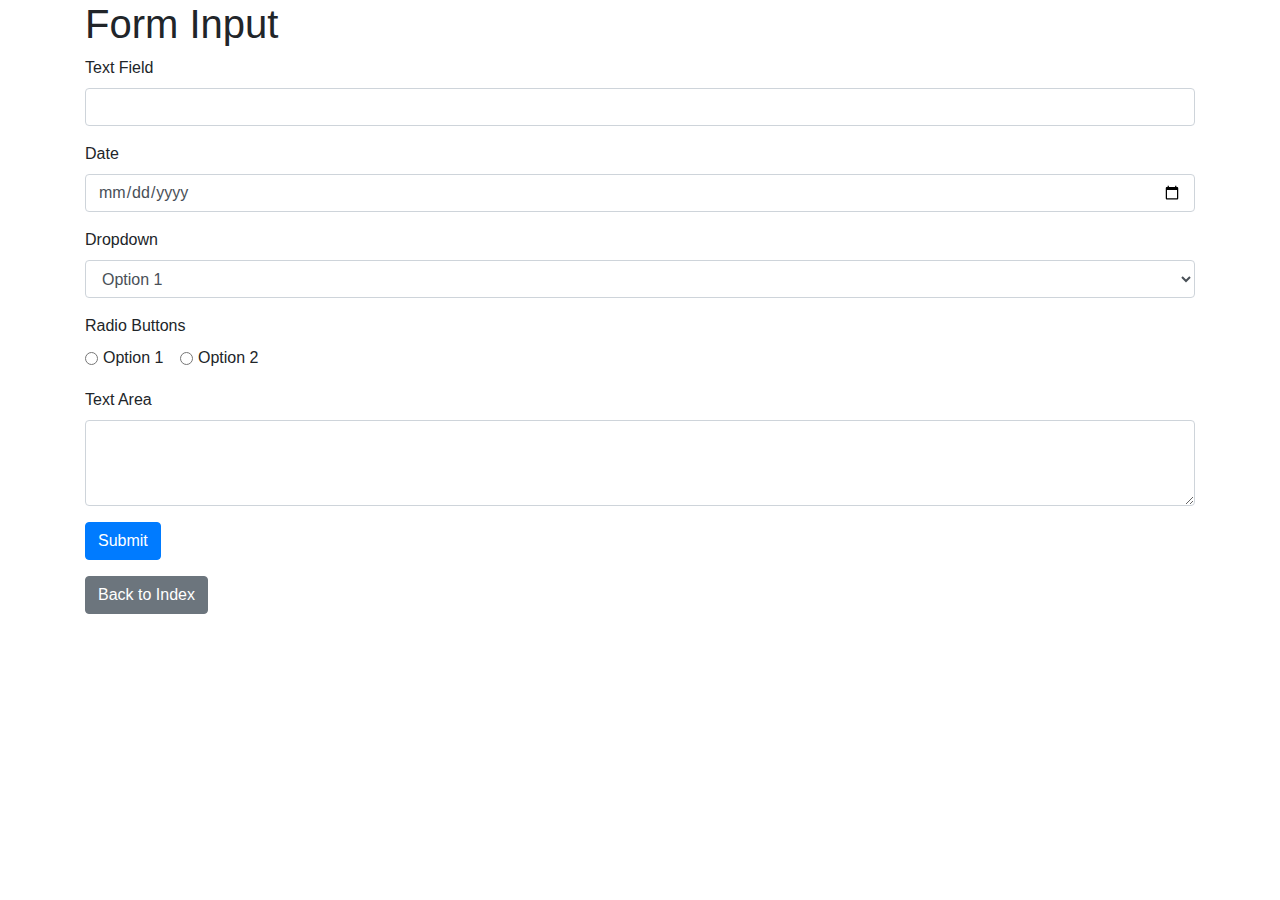
==== index.html @ cdd83cad "3" ====
<!DOCTYPE html>
<html lang="en">
<head>
  <meta charset="UTF-8">
  <meta name="viewport" content="width=device-width, initial-scale=1.0">
  <title>Halaman 2</title>
  <!-- Bootstrap CSS -->
  <link href="https://stackpath.bootstrapcdn.com/bootstrap/4.5.2/css/bootstrap.min.css" rel="stylesheet">
</head>
<body>
  <div class="container">
    <h1>Form Input</h1>
    <!-- Form -->
    <form id="myForm">
      <div class="form-group">
        <label for="textField">Text Field</label>
        <input type="text" class="form-control" id="textField">
      </div>
      <div class="form-group">
        <label for="dateField">Date</label>
        <input type="date" class="form-control" id="dateField">
      </div>
      <div class="form-group">
        <label for="selectField">Dropdown</label>
        <select class="form-control" id="selectField">
          <option value="option1">Option 1</option>
          <option value="option2">Option 2</option>
          <option value="option3">Option 3</option>
        </select>
      </div>
      <div class="form-group">
        <label>Radio Buttons</label><br>
        <div class="form-check form-check-inline">
          <input class="form-check-input" type="radio" name="radioOptions" id="radioOption1" value="option1">
          <label class="form-check-label" for="radioOption1">Option 1</label>
        </div>
        <div class="form-check form-check-inline">
          <input class="form-check-input" type="radio" name="radioOptions" id="radioOption2" value="option2">
          <label class="form-check-label" for="radioOption2">Option 2</label>
        </div>
      </div>
      <div class="form-group">
        <label for="textareaField">Text Area</label>
        <textarea class="form-control" id="textareaField" rows="3"></textarea>
      </div>
      <!-- Button Submit -->
      <button type="submit" class="btn btn-primary">Submit</button>
    </form>
    <!-- Tombol Kembali ke Halaman Utama -->
    <a href="index.html" class="btn btn-secondary mt-3">Back to Index</a>
  </div>

  <!-- Bootstrap JS and jQuery -->
  <script src="https://code.jquery.com/jquery-3.5.1.slim.min.js"></script>
  <script src="https://cdn.jsdelivr.net/npm/@popperjs/core@2.5.4/dist/umd/popper.min.js"></script>
  <script src="https://stackpath.bootstrapcdn.com/bootstrap/4.5.2/js/bootstrap.min.js"></script>

  <!-- JavaScript for Form Submission -->
  <script>
    document.getElementById("myForm").addEventListener("submit", function(event){
      event.preventDefault();
      var textFieldValue = document.getElementById("textField").value;
      var dateFieldValue = document.getElementById("dateField").value;
      var selectFieldValue = document.getElementById("selectField").value;
      var radioOptions = document.getElementsByName("radioOptions");
      var radioValue;
      for (var i = 0; i < radioOptions.length; i++) {
        if (radioOptions[i].checked) {
          radioValue = radioOptions[i].value;
          break;
        }
      }
      var textAreaValue = document.getElementById("textareaField").value;
      var message = "Text Field: " + textFieldValue + "\nDate: " + dateFieldValue + "\nDropdown: " + selectFieldValue + "\nRadio Button: " + radioValue + "\nText Area: " + textAreaValue;
      alert(message);
    });
  </script>
</body>
</html>
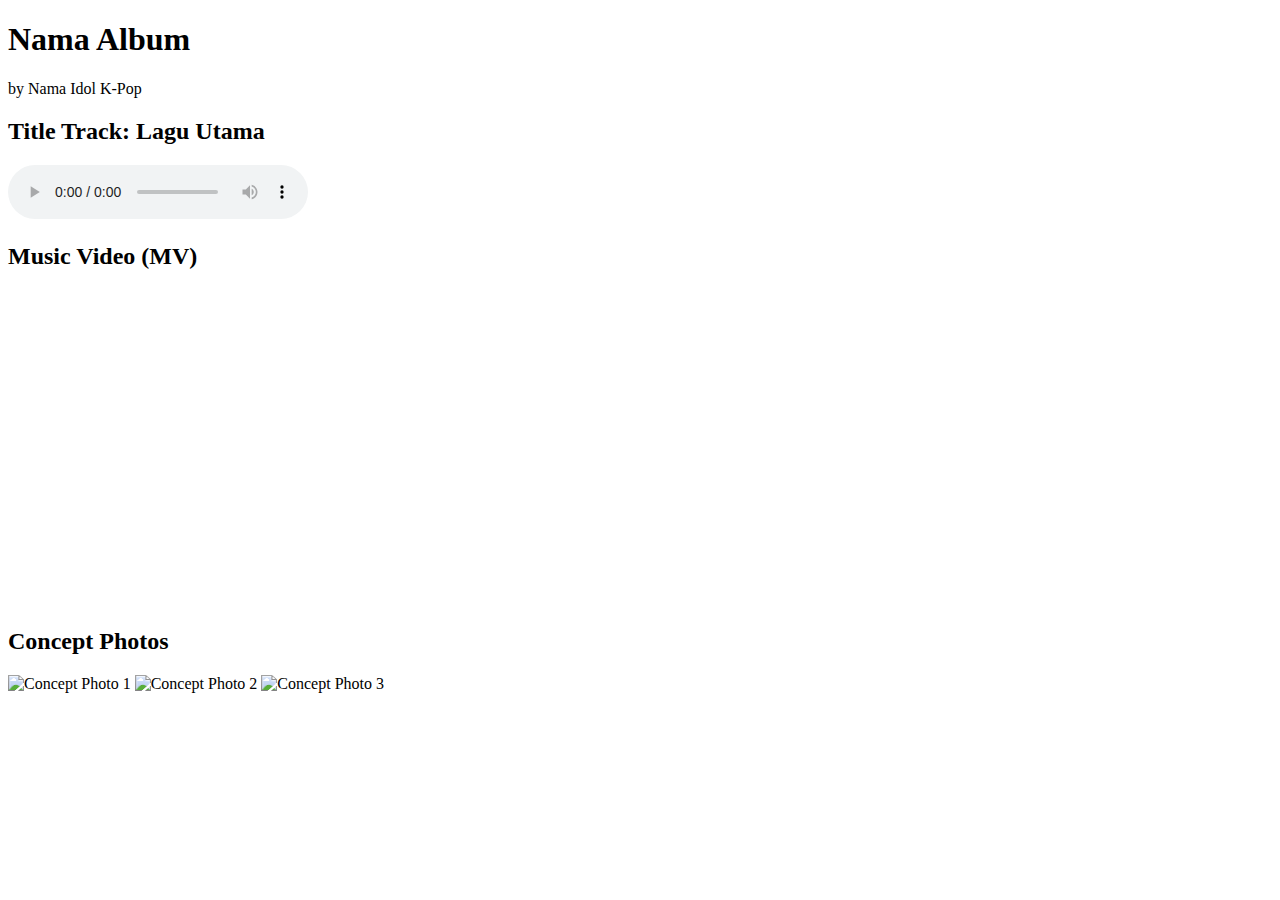
==== commit 2b008595: "6" ====
--- a/index.html
+++ b/index.html
@@ -1,79 +1,37 @@
 <!DOCTYPE html>
-<html lang="en">
+<html lang="id">
 <head>
-  <meta charset="UTF-8">
-  <meta name="viewport" content="width=device-width, initial-scale=1.0">
-  <title>Halaman 2</title>
-  <!-- Bootstrap CSS -->
-  <link href="https://stackpath.bootstrapcdn.com/bootstrap/4.5.2/css/bootstrap.min.css" rel="stylesheet">
+    <meta charset="UTF-8">
+    <meta name="viewport" content="width=device-width, initial-scale=1.0">
+    <title>Album Idol K-Pop</title>
+    <link rel="stylesheet" href="styles.css">
 </head>
 <body>
-  <div class="container">
-    <h1>Form Input</h1>
-    <!-- Form -->
-    <form id="myForm">
-      <div class="form-group">
-        <label for="textField">Text Field</label>
-        <input type="text" class="form-control" id="textField">
-      </div>
-      <div class="form-group">
-        <label for="dateField">Date</label>
-        <input type="date" class="form-control" id="dateField">
-      </div>
-      <div class="form-group">
-        <label for="selectField">Dropdown</label>
-        <select class="form-control" id="selectField">
-          <option value="option1">Option 1</option>
-          <option value="option2">Option 2</option>
-          <option value="option3">Option 3</option>
-        </select>
-      </div>
-      <div class="form-group">
-        <label>Radio Buttons</label><br>
-        <div class="form-check form-check-inline">
-          <input class="form-check-input" type="radio" name="radioOptions" id="radioOption1" value="option1">
-          <label class="form-check-label" for="radioOption1">Option 1</label>
+    <div class="album-container">
+        <div class="album-header">
+            <h1>Nama Album</h1>
+            <p>by Nama Idol K-Pop</p>
         </div>
-        <div class="form-check form-check-inline">
-          <input class="form-check-input" type="radio" name="radioOptions" id="radioOption2" value="option2">
-          <label class="form-check-label" for="radioOption2">Option 2</label>
+
+        <div class="media-section">
+            <h2>Title Track: Lagu Utama</h2>
+            <audio controls>
+                <source src="path/to/your/title-track.mp3" type="audio/mpeg">
+                Browser Anda tidak mendukung tag audio.
+            </audio>
         </div>
-      </div>
-      <div class="form-group">
-        <label for="textareaField">Text Area</label>
-        <textarea class="form-control" id="textareaField" rows="3"></textarea>
-      </div>
-      <!-- Button Submit -->
-      <button type="submit" class="btn btn-primary">Submit</button>
-    </form>
-    <!-- Tombol Kembali ke Halaman Utama -->
-    <a href="index.html" class="btn btn-secondary mt-3">Back to Index</a>
-  </div>
 
-  <!-- Bootstrap JS and jQuery -->
-  <script src="https://code.jquery.com/jquery-3.5.1.slim.min.js"></script>
-  <script src="https://cdn.jsdelivr.net/npm/@popperjs/core@2.5.4/dist/umd/popper.min.js"></script>
-  <script src="https://stackpath.bootstrapcdn.com/bootstrap/4.5.2/js/bootstrap.min.js"></script>
+        <div class="mv-section">
+            <h2>Music Video (MV)</h2>
+            <iframe width="560" height="315" src="https://www.youtube.com/embed/your-video-id" frameborder="0" allow="accelerometer; autoplay; clipboard-write; encrypted-media; gyroscope; picture-in-picture" allowfullscreen></iframe>
+        </div>
 
-  <!-- JavaScript for Form Submission -->
-  <script>
-    document.getElementById("myForm").addEventListener("submit", function(event){
-      event.preventDefault();
-      var textFieldValue = document.getElementById("textField").value;
-      var dateFieldValue = document.getElementById("dateField").value;
-      var selectFieldValue = document.getElementById("selectField").value;
-      var radioOptions = document.getElementsByName("radioOptions");
-      var radioValue;
-      for (var i = 0; i < radioOptions.length; i++) {
-        if (radioOptions[i].checked) {
-          radioValue = radioOptions[i].value;
-          break;
-        }
-      }
-      var textAreaValue = document.getElementById("textareaField").value;
-      var message = "Text Field: " + textFieldValue + "\nDate: " + dateFieldValue + "\nDropdown: " + selectFieldValue + "\nRadio Button: " + radioValue + "\nText Area: " + textAreaValue;
-      alert(message);
-    });
-  </script>
+        <div class="concept-photo-section">
+            <h2>Concept Photos</h2>
+            <img src="path/to/your/concept-photo1.jpg" alt="Concept Photo 1">
+            <img src="path/to/your/concept-photo2.jpg" alt="Concept Photo 2">
+            <img src="path/to/your/concept-photo3.jpg" alt="Concept Photo 3">
+        </div>
+    </div>
 </body>
 </html>
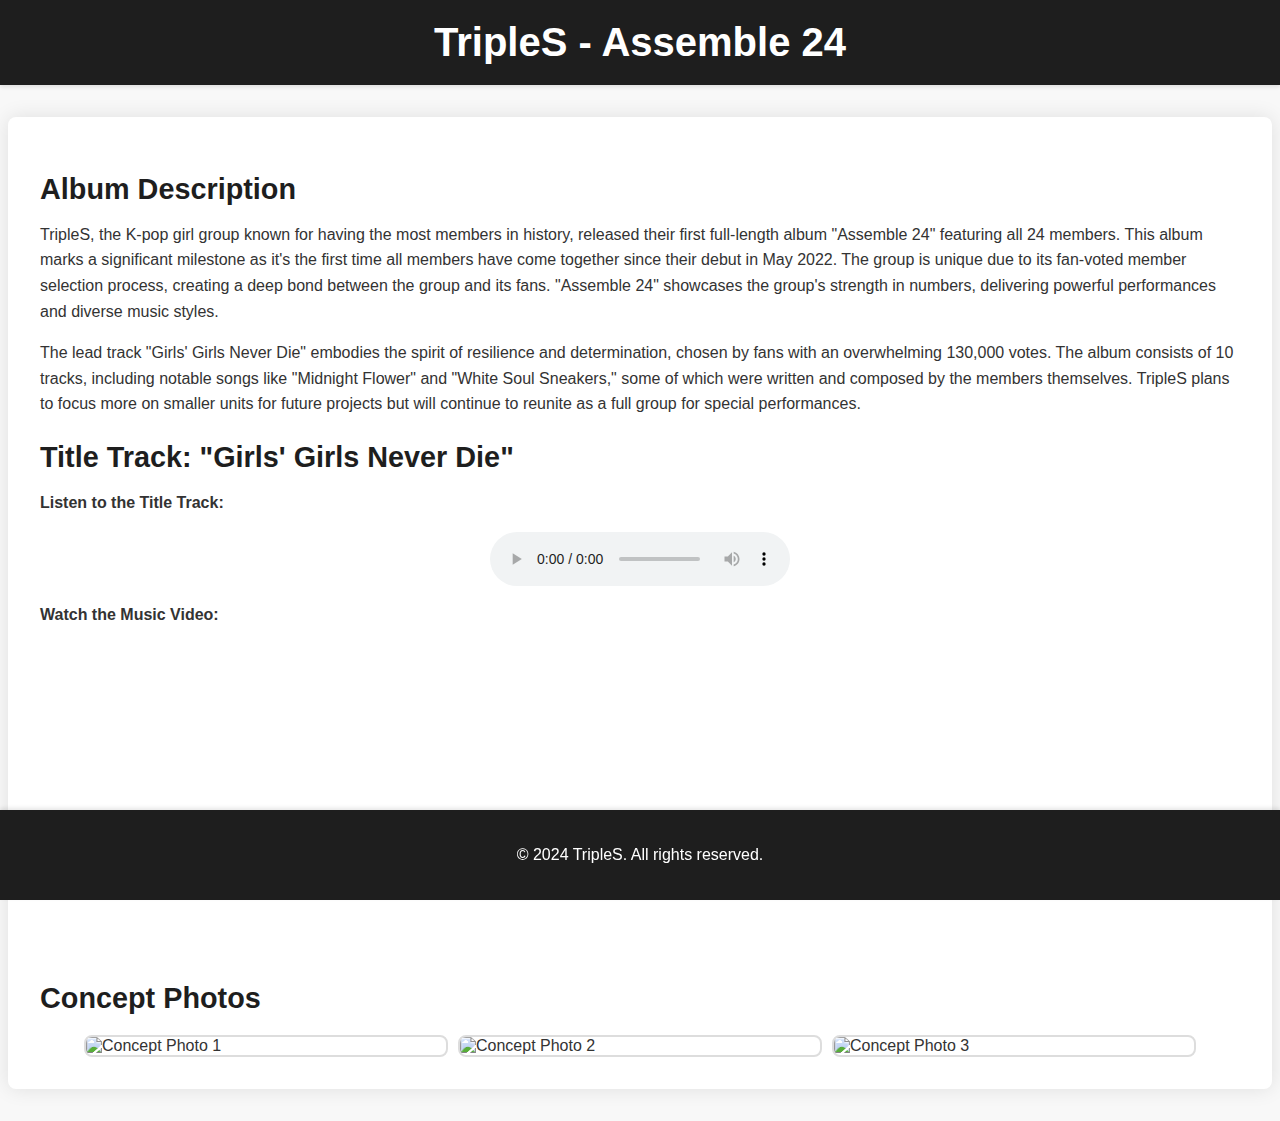
==== commit 82d06677: "14" ====
--- a/index.html
+++ b/index.html
@@ -1,37 +1,39 @@
 <!DOCTYPE html>
-<html lang="id">
+<html lang="en">
 <head>
     <meta charset="UTF-8">
     <meta name="viewport" content="width=device-width, initial-scale=1.0">
-    <title>Album Idol K-Pop</title>
+    <title>TripleS - Assemble 24</title>
     <link rel="stylesheet" href="styles.css">
 </head>
 <body>
-    <div class="album-container">
-        <div class="album-header">
-            <h1>Nama Album</h1>
-            <p>by Nama Idol K-Pop</p>
-        </div>
+    <header>
+        <h1>TripleS - Assemble 24</h1>
+    </header>
+    <div class="container">
+        <h2>Album Description</h2>
+        <p>TripleS, the K-pop girl group known for having the most members in history, released their first full-length album "Assemble 24" featuring all 24 members. This album marks a significant milestone as it's the first time all members have come together since their debut in May 2022. The group is unique due to its fan-voted member selection process, creating a deep bond between the group and its fans. "Assemble 24" showcases the group's strength in numbers, delivering powerful performances and diverse music styles.</p>
+        <p>The lead track "Girls' Girls Never Die" embodies the spirit of resilience and determination, chosen by fans with an overwhelming 130,000 votes. The album consists of 10 tracks, including notable songs like "Midnight Flower" and "White Soul Sneakers," some of which were written and composed by the members themselves. TripleS plans to focus more on smaller units for future projects but will continue to reunite as a full group for special performances.</p>
 
-        <div class="media-section">
-            <h2>Title Track: Lagu Utama</h2>
-            <audio controls>
-                <source src="path/to/your/title-track.mp3" type="audio/mpeg">
-                Browser Anda tidak mendukung tag audio.
-            </audio>
-        </div>
+        <h2>Title Track: "Girls' Girls Never Die"</h2>
+        <p><strong>Listen to the Title Track:</strong></p>
+        <audio controls>
+            <source src="media/girls_never_die.mp3" type="audio/mpeg">
+            Your browser does not support the audio element.
+        </audio>
+        <p><strong>Watch the Music Video:</strong></p>
+        <iframe width="560" height="315" src="https://youtu.be/2tda_TCjz8w" frameborder="0" allow="accelerometer; autoplay; clipboard-write; encrypted-media; gyroscope; picture-in-picture" allowfullscreen></iframe>
 
-        <div class="mv-section">
-            <h2>Music Video (MV)</h2>
-            <iframe width="560" height="315" src="https://www.youtube.com/embed/your-video-id" frameborder="0" allow="accelerometer; autoplay; clipboard-write; encrypted-media; gyroscope; picture-in-picture" allowfullscreen></iframe>
-        </div>
-
-        <div class="concept-photo-section">
-            <h2>Concept Photos</h2>
-            <img src="path/to/your/concept-photo1.jpg" alt="Concept Photo 1">
-            <img src="path/to/your/concept-photo2.jpg" alt="Concept Photo 2">
-            <img src="path/to/your/concept-photo3.jpg" alt="Concept Photo 3">
+        <h2>Concept Photos</h2>
+        <div class="gallery">
+            <img src="https://static.wikia.nocookie.net/triples/images/6/63/ASSEMBLE24_group_teaser_2.jpeg/revision/latest?cb=20240421163636" alt="Concept Photo 1">
+            <img src="https://static.wikia.nocookie.net/triples/images/6/6d/ASSEMBLE24_group_teaser_3.jpeg/revision/latest?cb=20240427152048" alt="Concept Photo 2">
+            <img src="https://static.wikia.nocookie.net/triples/images/9/9b/ASSEMBLE24_group_teaser_4.jpeg/revision/latest?cb=20240502185653" alt="Concept Photo 3">
         </div>
     </div>
+    <footer>
+        <p>&copy; 2024 TripleS. All rights reserved.</p>
+    </footer>
 </body>
+
 </html>
--- a/styles.css
+++ b/styles.css
@@ -0,0 +1,79 @@
+body {
+    font-family: 'Noto Sans', sans-serif;
+    background-color: #f8f8f8;
+    color: #333;
+    margin: 0;
+    padding: 0;
+}
+
+header {
+    background-color: #1e1e1e;
+    color: #ffffff;
+    padding: 20px 0;
+    text-align: center;
+    box-shadow: 0 2px 4px rgba(0, 0, 0, 0.1);
+}
+
+header h1 {
+    font-size: 2.5em;
+    margin: 0;
+    font-weight: 700;
+}
+
+.container {
+    margin: 2em auto;
+    padding: 2em;
+    max-width: 1200px;
+    background: #ffffff;
+    box-shadow: 0 0 20px rgba(0, 0, 0, 0.1);
+    border-radius: 8px;
+}
+
+h2 {
+    color: #1e1e1e;
+    font-size: 1.8em;
+    margin-bottom: 0.5em;
+}
+
+p {
+    line-height: 1.6;
+    margin-bottom: 1em;
+}
+
+audio, iframe {
+    display: block;
+    margin: 0 auto;
+    max-width: 100%;
+    margin-top: 1em;
+}
+
+.gallery {
+    display: flex;
+    flex-wrap: wrap;
+    justify-content: center;
+    gap: 10px;
+    margin-top: 20px;
+}
+
+.gallery img {
+    width: 30%;
+    height: auto;
+    border: 2px solid #ddd;
+    border-radius: 8px;
+    transition: transform 0.2s;
+}
+
+.gallery img:hover {
+    transform: scale(1.05);
+}
+
+footer {
+    background-color: #1e1e1e;
+    color: #ffffff;
+    text-align: center;
+    padding: 1em 0;
+    position: fixed;
+    width: 100%;
+    bottom: 0;
+    box-shadow: 0 -2px 4px rgba(0, 0, 0, 0.1);
+}
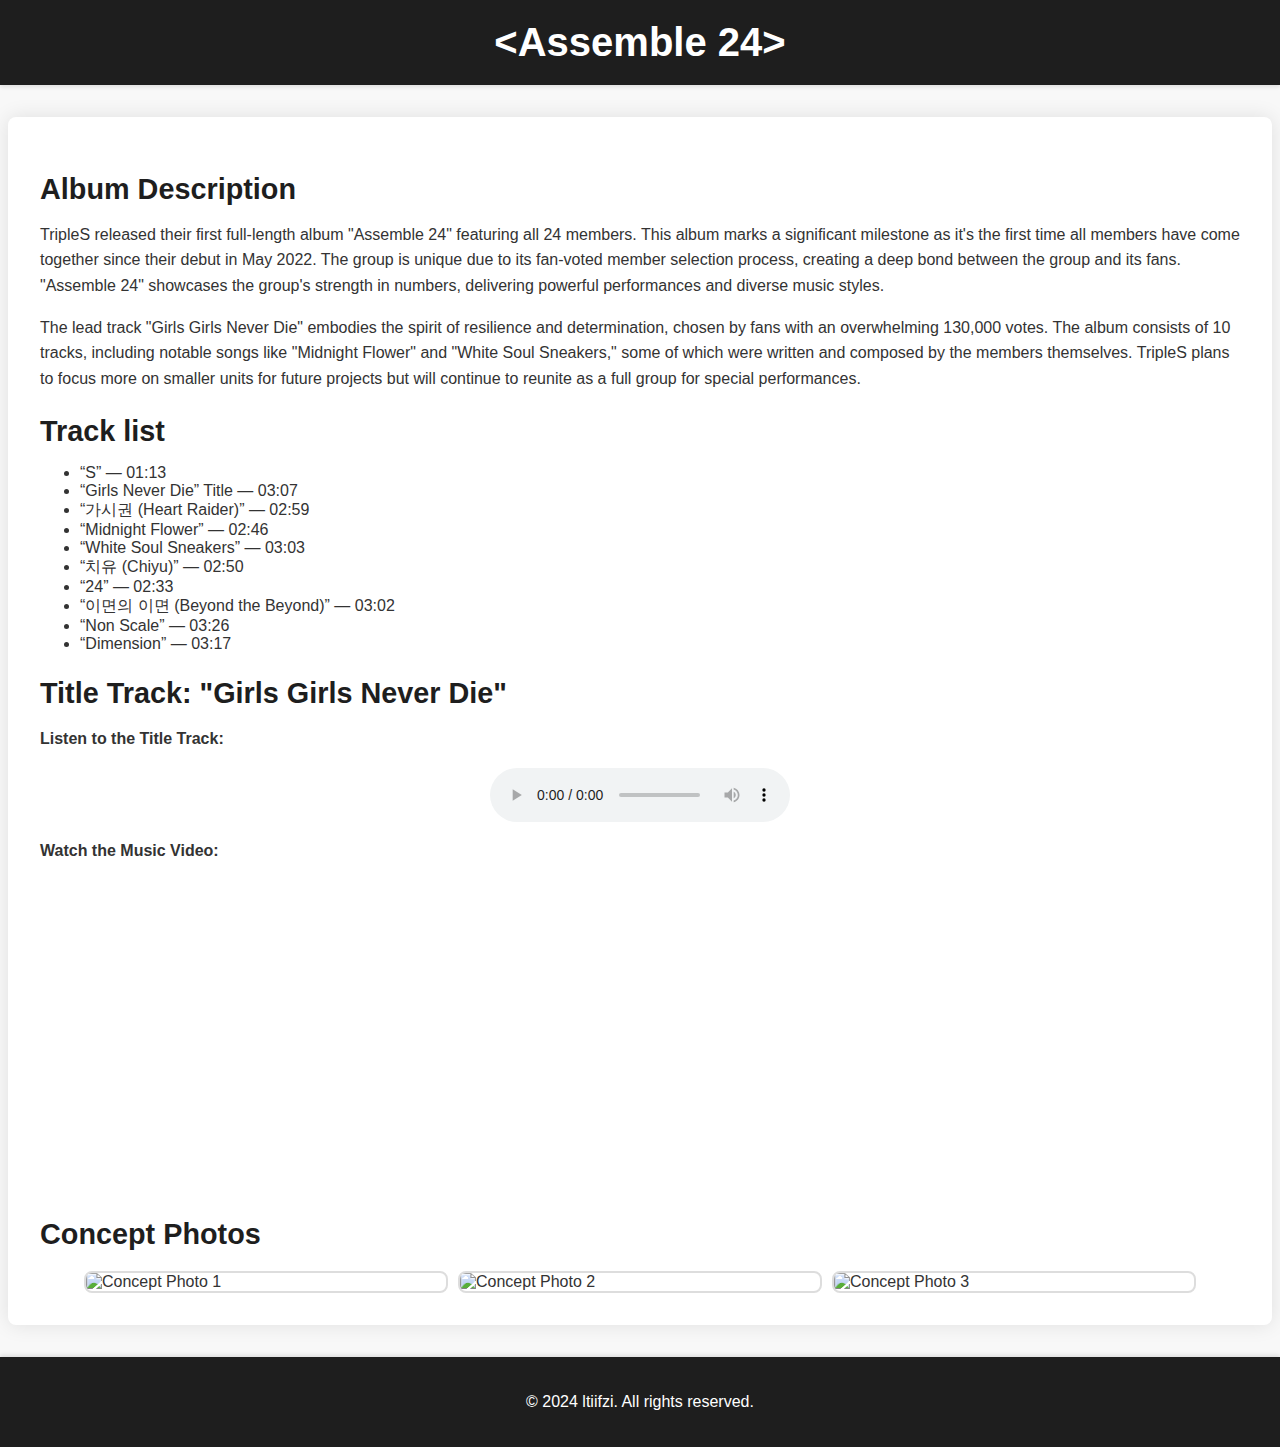
==== commit 408a7576: "22" ====
--- a/index.html
+++ b/index.html
@@ -8,22 +8,35 @@
 </head>
 <body>
     <header>
-        <h1>TripleS - Assemble 24</h1>
+        <h1> &lt;Assemble 24&gt; </h1>
     </header>
     <div class="container">
         <h2>Album Description</h2>
-        <p>TripleS, the K-pop girl group known for having the most members in history, released their first full-length album "Assemble 24" featuring all 24 members. This album marks a significant milestone as it's the first time all members have come together since their debut in May 2022. The group is unique due to its fan-voted member selection process, creating a deep bond between the group and its fans. "Assemble 24" showcases the group's strength in numbers, delivering powerful performances and diverse music styles.</p>
-        <p>The lead track "Girls' Girls Never Die" embodies the spirit of resilience and determination, chosen by fans with an overwhelming 130,000 votes. The album consists of 10 tracks, including notable songs like "Midnight Flower" and "White Soul Sneakers," some of which were written and composed by the members themselves. TripleS plans to focus more on smaller units for future projects but will continue to reunite as a full group for special performances.</p>
-
-        <h2>Title Track: "Girls' Girls Never Die"</h2>
+        <p>TripleS released their first full-length album "Assemble 24" featuring all 24 members. This album marks a significant milestone as it's the first time all members have come together since their debut in May 2022. The group is unique due to its fan-voted member selection process, creating a deep bond between the group and its fans. "Assemble 24" showcases the group's strength in numbers, delivering powerful performances and diverse music styles.</p>
+        <p>The lead track "Girls Girls Never Die" embodies the spirit of resilience and determination, chosen by fans with an overwhelming 130,000 votes. The album consists of 10 tracks, including notable songs like "Midnight Flower" and "White Soul Sneakers," some of which were written and composed by the members themselves. TripleS plans to focus more on smaller units for future projects but will continue to reunite as a full group for special performances.</p>
+        <h2>Track list</h2>
+        <ul>
+          <li>“S” — 01:13</li>
+          <li>“Girls Never Die” Title — 03:07</li>
+          <li>“가시권 (Heart Raider)” — 02:59</li>
+          <li>“Midnight Flower” — 02:46</li>
+          <li>“White Soul Sneakers” — 03:03</li>
+          <li>“치유 (Chiyu)” — 02:50</li>
+          <li>“24” — 02:33</li>
+          <li>“이면의 이면 (Beyond the Beyond)” — 03:02</li>
+          <li>“Non Scale” — 03:26</li>
+          <li>“Dimension” — 03:17</li>
+        </ul>
+        <h2>Title Track: "Girls Girls Never Die"</h2>
         <p><strong>Listen to the Title Track:</strong></p>
         <audio controls>
-            <source src="media/girls_never_die.mp3" type="audio/mpeg">
+            <source src="media/Girls_Never_Die.mp3" type="audio/mpeg">
             Your browser does not support the audio element.
         </audio>
         <p><strong>Watch the Music Video:</strong></p>
-        <iframe width="560" height="315" src="https://youtu.be/2tda_TCjz8w" frameborder="0" allow="accelerometer; autoplay; clipboard-write; encrypted-media; gyroscope; picture-in-picture" allowfullscreen></iframe>
-
+        <iframe width="560" height="315" src="https://www.youtube.com/embed/2tda_TCjz8w?si=KaAkwbnXJ6D6vEL0" title="YouTube video player" frameborder="0" allow="accelerometer; autoplay; clipboard-write; encrypted-media; gyroscope; picture-in-picture; web-share" referrerpolicy="strict-origin-when-cross-origin" allowfullscreen></iframe>
+        
+        
         <h2>Concept Photos</h2>
         <div class="gallery">
             <img src="https://static.wikia.nocookie.net/triples/images/6/63/ASSEMBLE24_group_teaser_2.jpeg/revision/latest?cb=20240421163636" alt="Concept Photo 1">
@@ -32,7 +45,7 @@
         </div>
     </div>
     <footer>
-        <p>&copy; 2024 TripleS. All rights reserved.</p>
+        <p>&copy; 2024 ltiifzi. All rights reserved.</p>
     </footer>
 </body>
 
--- a/styles.css
+++ b/styles.css
@@ -72,8 +72,9 @@
     color: #ffffff;
     text-align: center;
     padding: 1em 0;
-    position: fixed;
+
     width: 100%;
     bottom: 0;
     box-shadow: 0 -2px 4px rgba(0, 0, 0, 0.1);
+    
 }
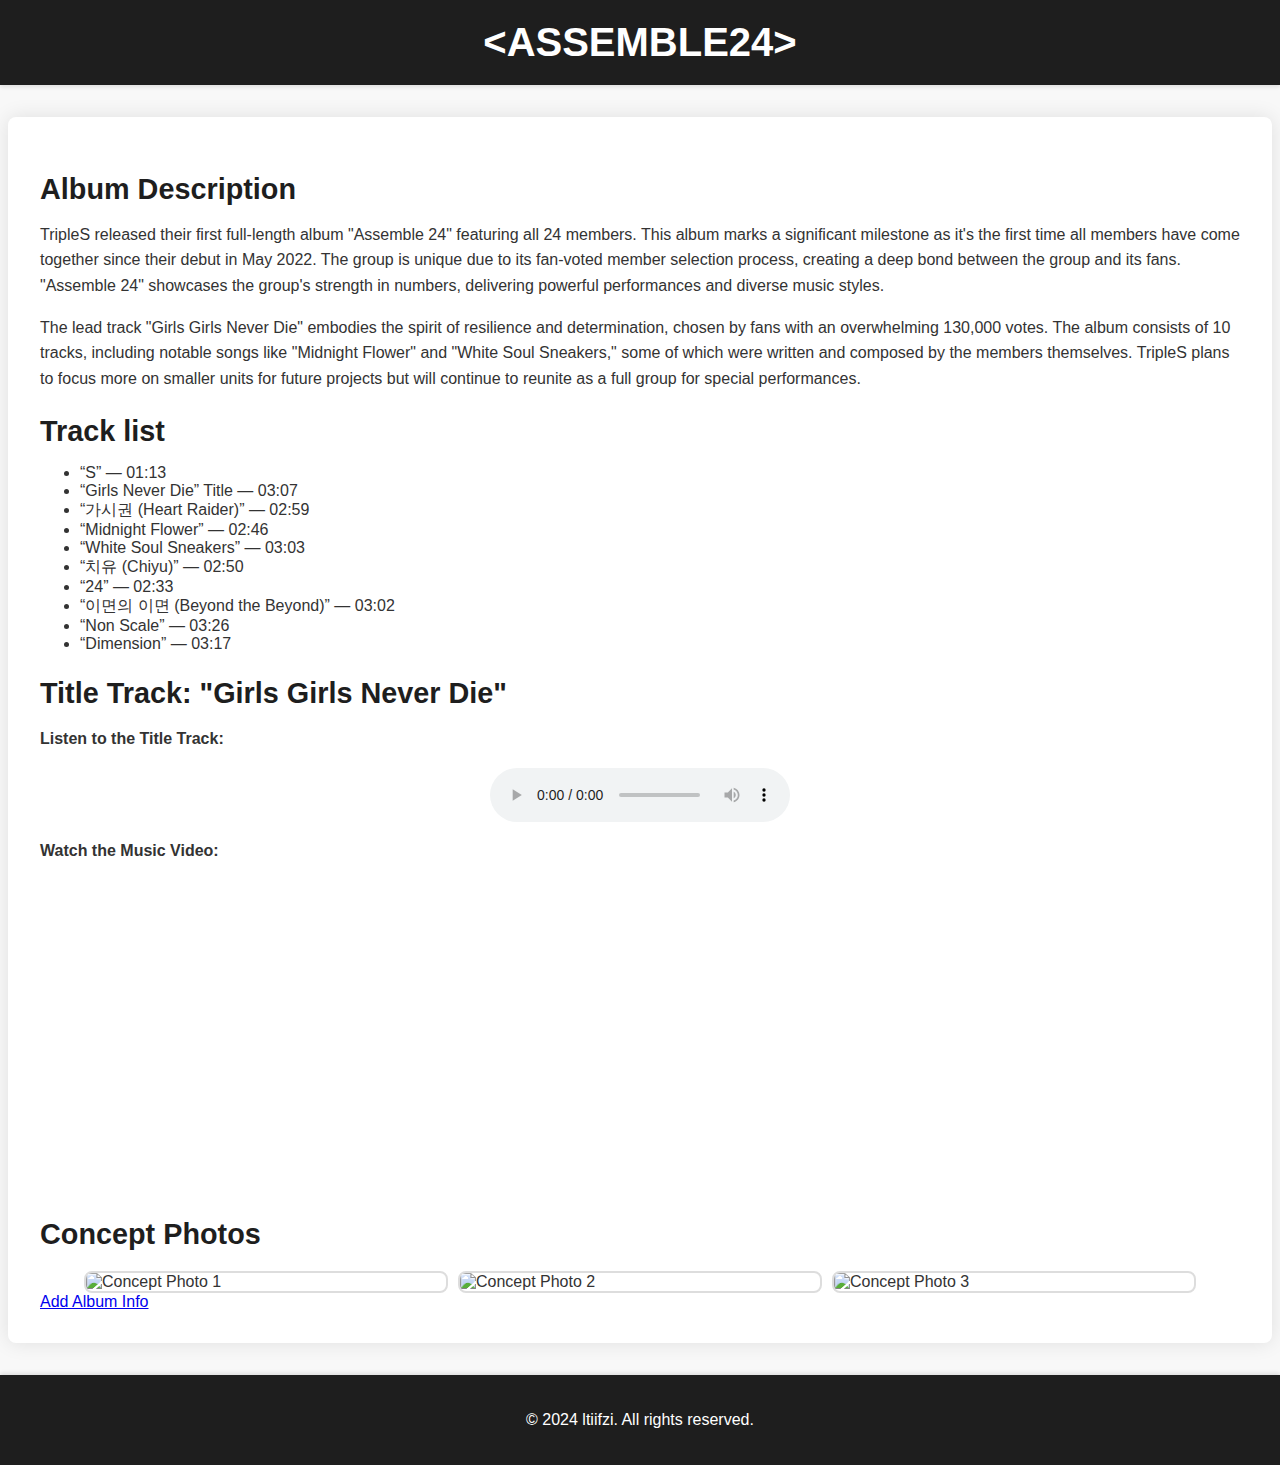
==== commit 950a12e4: "img?" ====
--- a/index.html
+++ b/index.html
@@ -8,7 +8,7 @@
 </head>
 <body>
     <header>
-        <h1> &lt;Assemble 24&gt; </h1>
+        <h1> &lt;ASSEMBLE24&gt; </h1>
     </header>
     <div class="container">
         <h2>Album Description</h2>
@@ -39,10 +39,12 @@
         
         <h2>Concept Photos</h2>
         <div class="gallery">
-            <img src="https://static.wikia.nocookie.net/triples/images/6/63/ASSEMBLE24_group_teaser_2.jpeg/revision/latest?cb=20240421163636" alt="Concept Photo 1">
-            <img src="https://static.wikia.nocookie.net/triples/images/6/6d/ASSEMBLE24_group_teaser_3.jpeg/revision/latest?cb=20240427152048" alt="Concept Photo 2">
-            <img src="https://static.wikia.nocookie.net/triples/images/9/9b/ASSEMBLE24_group_teaser_4.jpeg/revision/latest?cb=20240502185653" alt="Concept Photo 3">
+            <img src="https://static.wikia.nocookie.net/triples/images/6/63/ASSEMBLE24_group_teaser_2.jpeg" alt="Concept Photo 1">
+            <img src="https://static.wikia.nocookie.net/triples/images/6/6d/ASSEMBLE24_group_teaser_3.jpeg" alt="Concept Photo 2">
+            <img src="https://static.wikia.nocookie.net/triples/images/9/9b/ASSEMBLE24_group_teaser_4.jpeg" alt="Concept Photo 3">
         </div>
+
+        <a href="page2.html" class="button">Add Album Info</a>
     </div>
     <footer>
         <p>&copy; 2024 ltiifzi. All rights reserved.</p>
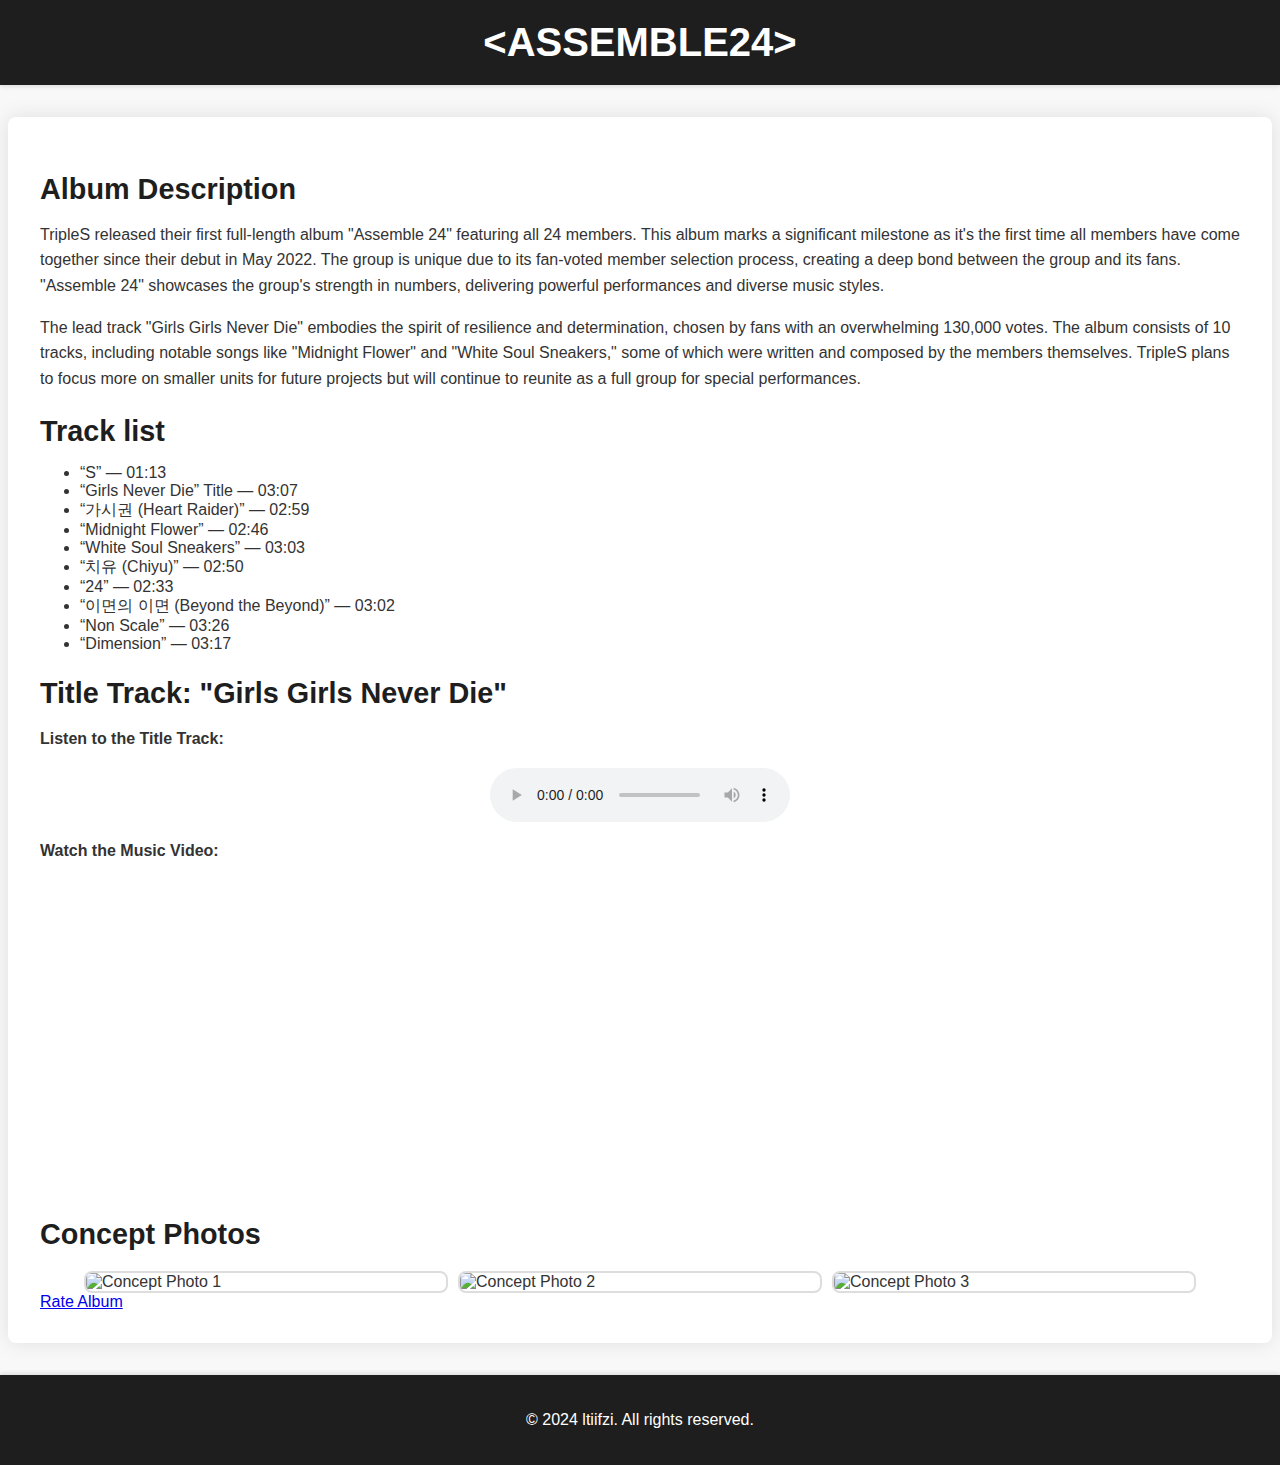
==== commit 58152627: "ok" ====
--- a/index.html
+++ b/index.html
@@ -44,7 +44,7 @@
             <img src="https://static.wikia.nocookie.net/triples/images/9/9b/ASSEMBLE24_group_teaser_4.jpeg" alt="Concept Photo 3">
         </div>
 
-        <a href="page2.html" class="button">Add Album Info</a>
+        <a href="page2.html" class="button">Rate Album</a>
     </div>
     <footer>
         <p>&copy; 2024 ltiifzi. All rights reserved.</p>
